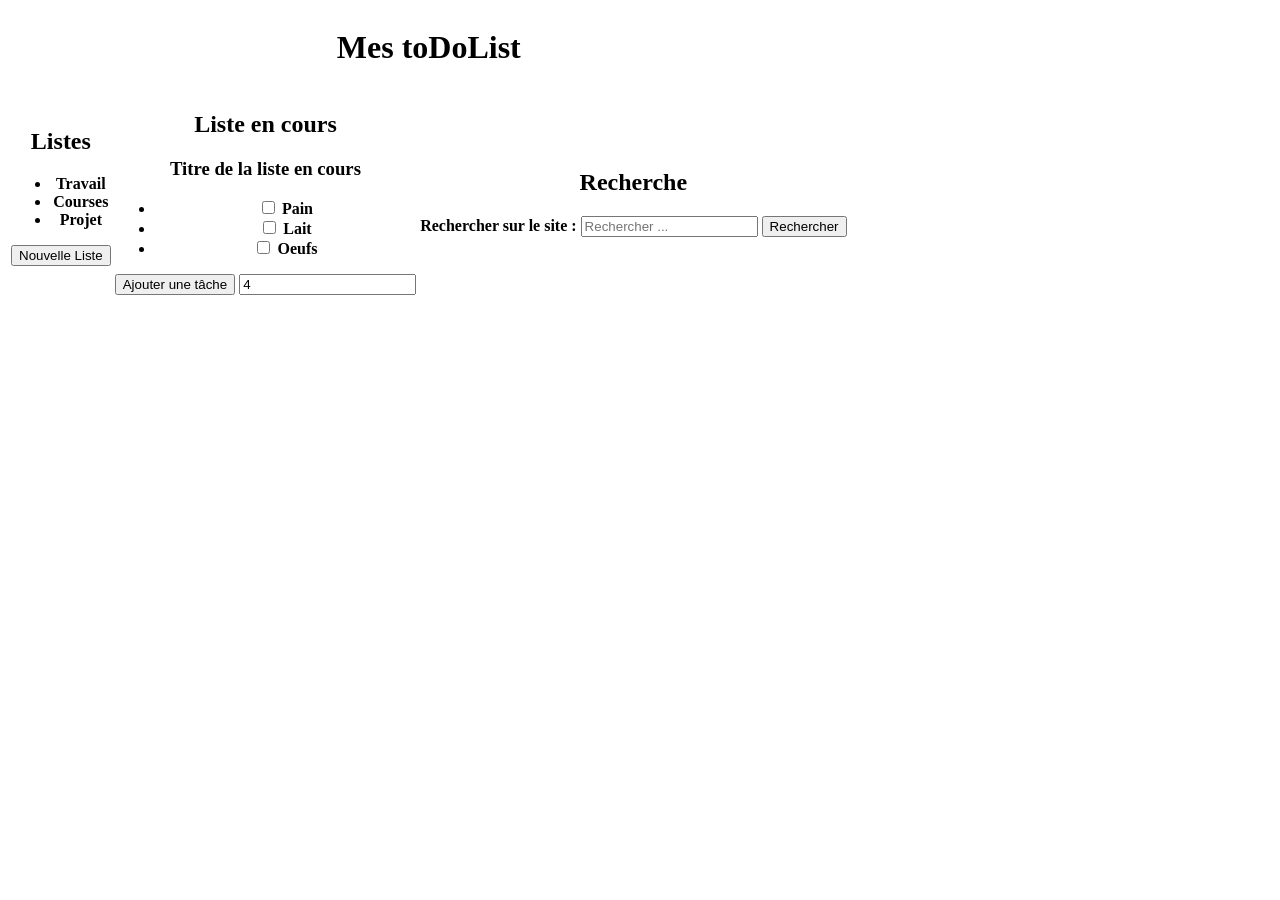
==== ProjetTodoList/index.html @ 8738bd1d "Calculatrice + Morpion terminé / ToDoList en cours" ====
<!DOCTYPE html>
<html>
    <head>
        <title>Ma première To-doList</title>
        <meta charset="utf-8" />
        <link rel="stylesheet" href="style.css" />
        <link rel="preconnect" href="https://fonts.googleapis.com">
        <link rel="preconnect" href="https://fonts.gstatic.com" crossorigin>
        <link href="https://fonts.googleapis.com/css2?family=Fira+Sans:ital,wght@0,100;0,200;0,300;0,400;0,500;0,600;0,700;0,800;0,900;1,100;1,200;1,300;1,400;1,500;1,600;1,700;1,800;1,900&family=Original+Surfer&display=swap" rel="stylesheet">
        <script src="main.js" defer></script>
    </head>
    <body>
        <header>
            
        </header>
        <main>
            <table>
                <thead>
                     <caption><h1>Mes toDoList</h1></caption>
                </thead>
                <tbody>
                    <th scope="table-gauche">
                        <aside id="gauche">
                            <h2>Listes</h2>
                            <ul id="AfficherListes">
                                <li>Travail</li>
                                <li>Courses</li>
                                <li>Projet</li>
                            </ul>
                            <button id="button-nouvelleListe">Nouvelle Liste</button>
                            <pre id="resultat"></pre>
                        </aside>
                    </th>
                    <th scope="table centre">
                        <section id="liste">
                            <h2>Liste en cours</h2>
                            <h3 id="listeEnCours">Titre de la liste en cours</h3>
                            <ul id="AfficherTaches">
                                <li>
                                    <input type="checkbox" id="option1" name="choix" value="1">
                                    <label for="option1">Pain</label>
                                </li>
                                <li>
                                    <input type="checkbox" id="option2" name="choix" value="2">
                                    <label for="option2">Lait</label>
                                </li>
                                <li>
                                    <input type="checkbox" id="option3" name="choix" value="3">
                                    <label for="option3">Oeufs</label>
                                </li>
                            </ul>
                            <button id="button-nouvelleTache">Ajouter une tâche</button>
                                <input form="nouvelle-tache" id="option4" name="choix" value="4">
                                <label for="option4"></label>
                        </section>
                    </th>
                    <th scope="table-droite">            
                        <aside id="droite">
                            <h2>Recherche</h2>
                            <search>
                                <form action="/recherche" method="get">
                                    <label for="site-search">Rechercher sur le site :</label>
                                    <input type="search" id="site-search" name="q" placeholder="Rechercher ...">
                                    <button type="submit">Rechercher</button>
                                </form>
                            </search>
                        </aside>
                    </th>
                </tbody>   
            </table>
        </main>
        <footer>

        </footer>
    </body>
</html>
---- ProjetTodoList/style.css ----
:root
{
    box-sizing: border-box;
}
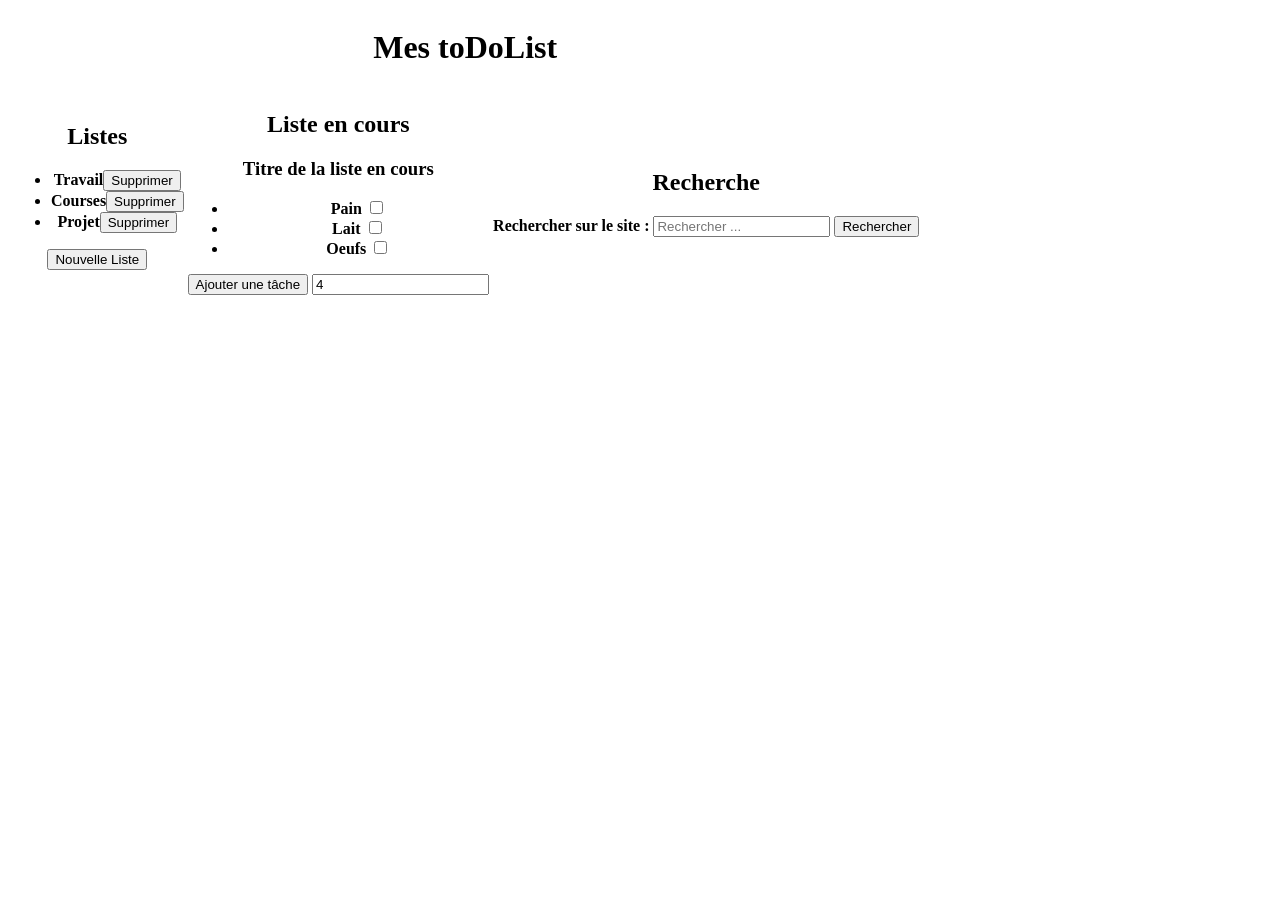
==== commit b5e8c365: "Suite projet ToDolist" ====
--- a/ProjetTodoList/index.html
+++ b/ProjetTodoList/index.html
@@ -23,9 +23,9 @@
                         <aside id="gauche">
                             <h2>Listes</h2>
                             <ul id="AfficherListes">
-                                <li>Travail</li>
-                                <li>Courses</li>
-                                <li>Projet</li>
+                                <li><span>Travail</span></li>
+                                <li><span>Courses</span></li>
+                                <li><span>Projet</span></li>
                             </ul>
                             <button id="button-nouvelleListe">Nouvelle Liste</button>
                             <pre id="resultat"></pre>
@@ -37,16 +37,16 @@
                             <h3 id="listeEnCours">Titre de la liste en cours</h3>
                             <ul id="AfficherTaches">
                                 <li>
+                                    <span>Pain</span>
                                     <input type="checkbox" id="option1" name="choix" value="1">
-                                    <label for="option1">Pain</label>
                                 </li>
                                 <li>
+                                    <span>Lait</span>
                                     <input type="checkbox" id="option2" name="choix" value="2">
-                                    <label for="option2">Lait</label>
                                 </li>
                                 <li>
+                                    <span>Oeufs</span>
                                     <input type="checkbox" id="option3" name="choix" value="3">
-                                    <label for="option3">Oeufs</label>
                                 </li>
                             </ul>
                             <button id="button-nouvelleTache">Ajouter une tâche</button>
--- a/ProjetTodoList/style.css
+++ b/ProjetTodoList/style.css
@@ -1,4 +1,9 @@
 :root
 {
     box-sizing: border-box;
+}
+
+.tacheTerminee
+{
+    text-decoration: line-through;
 }
